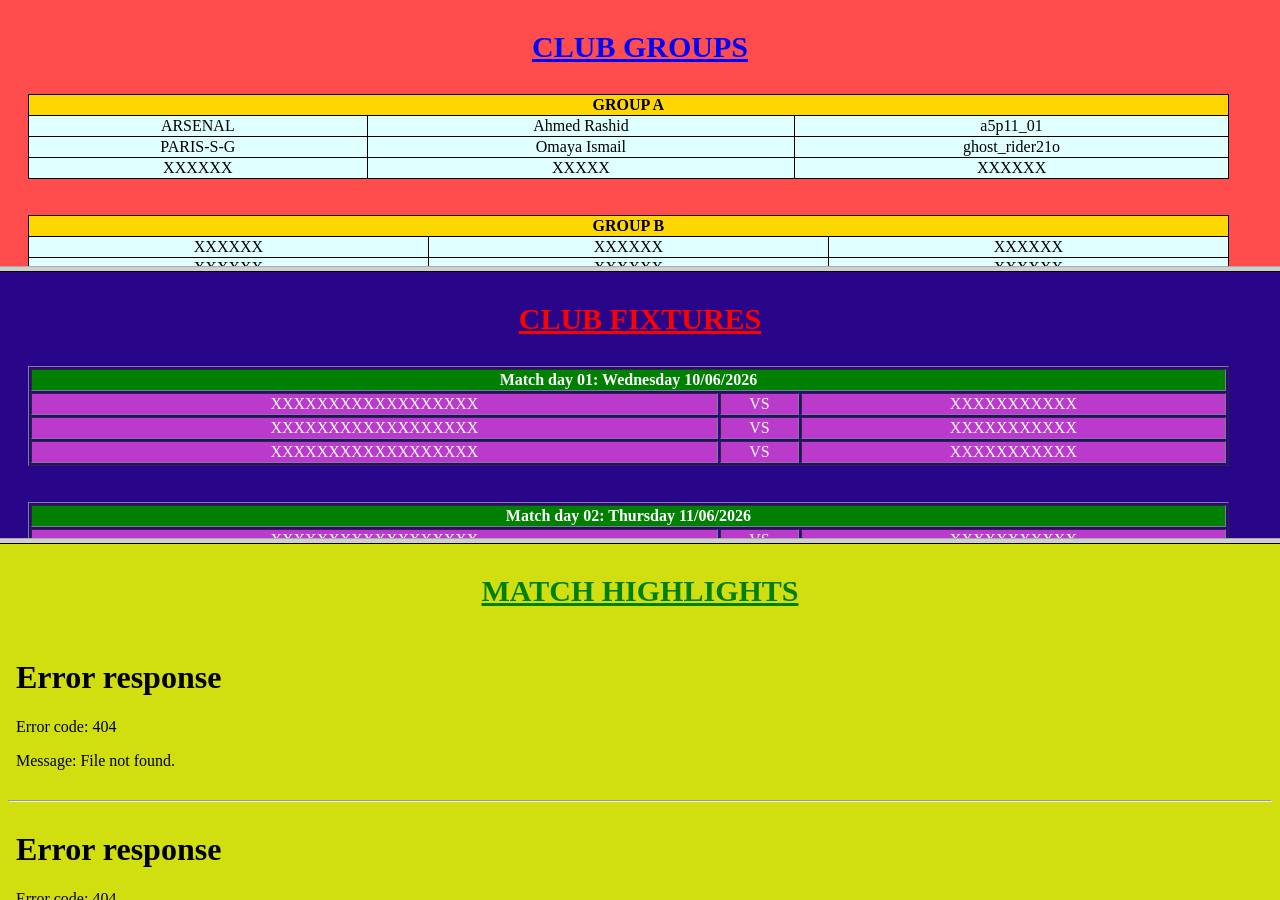
==== index.html @ 7d258d31 "Add files via upload" ====
<!DOCTYPE html>
<html>
<head>
	<meta charset="utf-8">
	<meta name="viewport" content="width=device-width, initial-scale=1">
	<title>e-football league plan | ITISS FORM 3 2026</title>
</head>
<frameset rows="30%, 30%, 40%">
	<frame src="1.html"></frame>
	<frame src="2.html"></frame>
	<frame src="3.html"></frame>
</frameset>
</html>
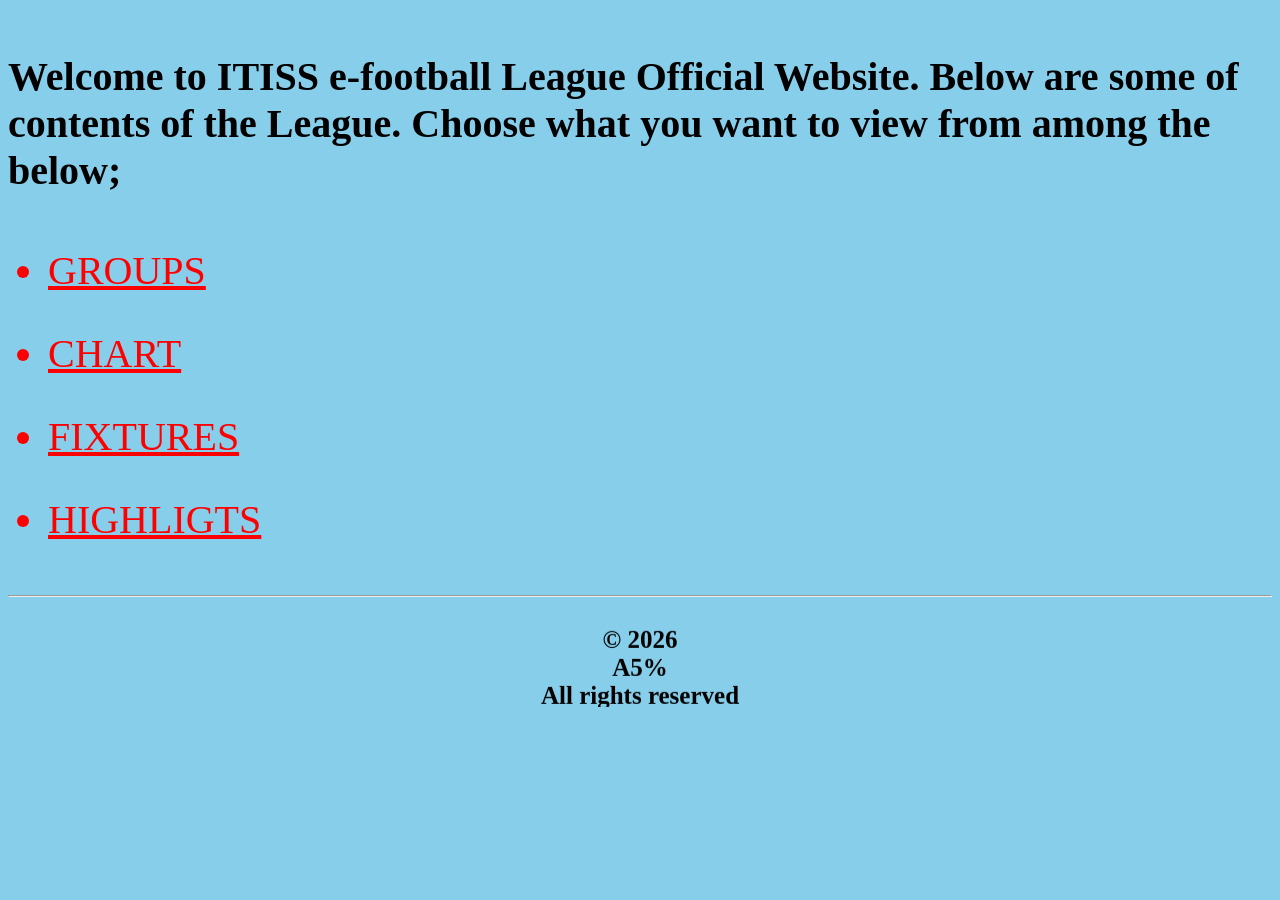
==== commit 49af121f: "Update index.html" ====
--- a/index.html
+++ b/index.html
@@ -4,10 +4,47 @@
 	<meta charset="utf-8">
 	<meta name="viewport" content="width=device-width, initial-scale=1">
 	<title>e-football league plan | ITISS FORM 3 2026</title>
+	<style>
+		h4{
+			font-size: 40px;
+		}
+
+		body{
+			background-color: skyblue;
+		}
+
+		li{
+			color: red;
+			font-size: 40px;
+		}
+
+		a{
+			color: red;
+			font-size: 40px;
+		}
+
+		footer{
+			text-align: center;
+			font-weight: bold;
+			font-size: 25px;
+		}
+	</style>
 </head>
-<frameset rows="30%, 30%, 40%">
-	<frame src="1.html"></frame>
-	<frame src="2.html"></frame>
-	<frame src="3.html"></frame>
-</frameset>
-</html>+<body>
+
+	<h4>Welcome to ITISS e-football League Official Website. Below are some of contents of the League. Choose what you want to view from among the below;</h4>
+	<h3></h3>
+	<ul>
+		<li><a href="1.html">GROUPS</a></li><br><br>
+		<li><a href="4.html">CHART</a></li><br><br>
+		<li><a href="2.html">FIXTURES</a></li><br><br>
+		<li><a href="3.html">HIGHLIGTS</a></li><br><br>
+	</ul>
+
+	<hr>
+	<br>
+	<MARQUEE DIRECTION="UP"><footer style="text-align: center;">
+		© 2026<br>A5%<br>All rights reserved
+	</footer></MARQUEE>
+</body>
+</html>
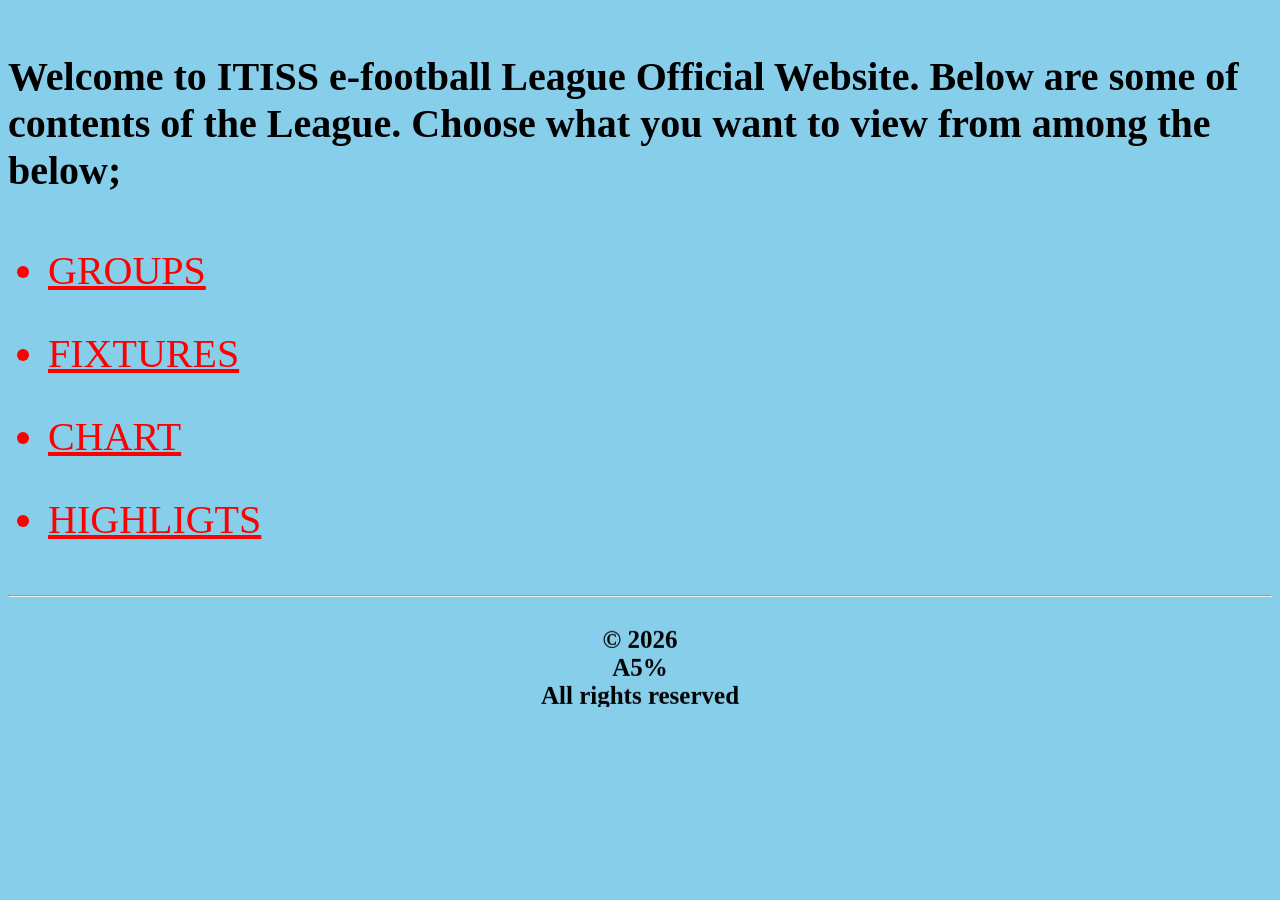
==== commit 78867bea: "Update index.html" ====
--- a/index.html
+++ b/index.html
@@ -36,8 +36,8 @@
 	<h3></h3>
 	<ul>
 		<li><a href="1.html">GROUPS</a></li><br><br>
+		<li><a href="2.html">FIXTURES</a></li><br><br>
 		<li><a href="4.html">CHART</a></li><br><br>
-		<li><a href="2.html">FIXTURES</a></li><br><br>
 		<li><a href="3.html">HIGHLIGTS</a></li><br><br>
 	</ul>
 
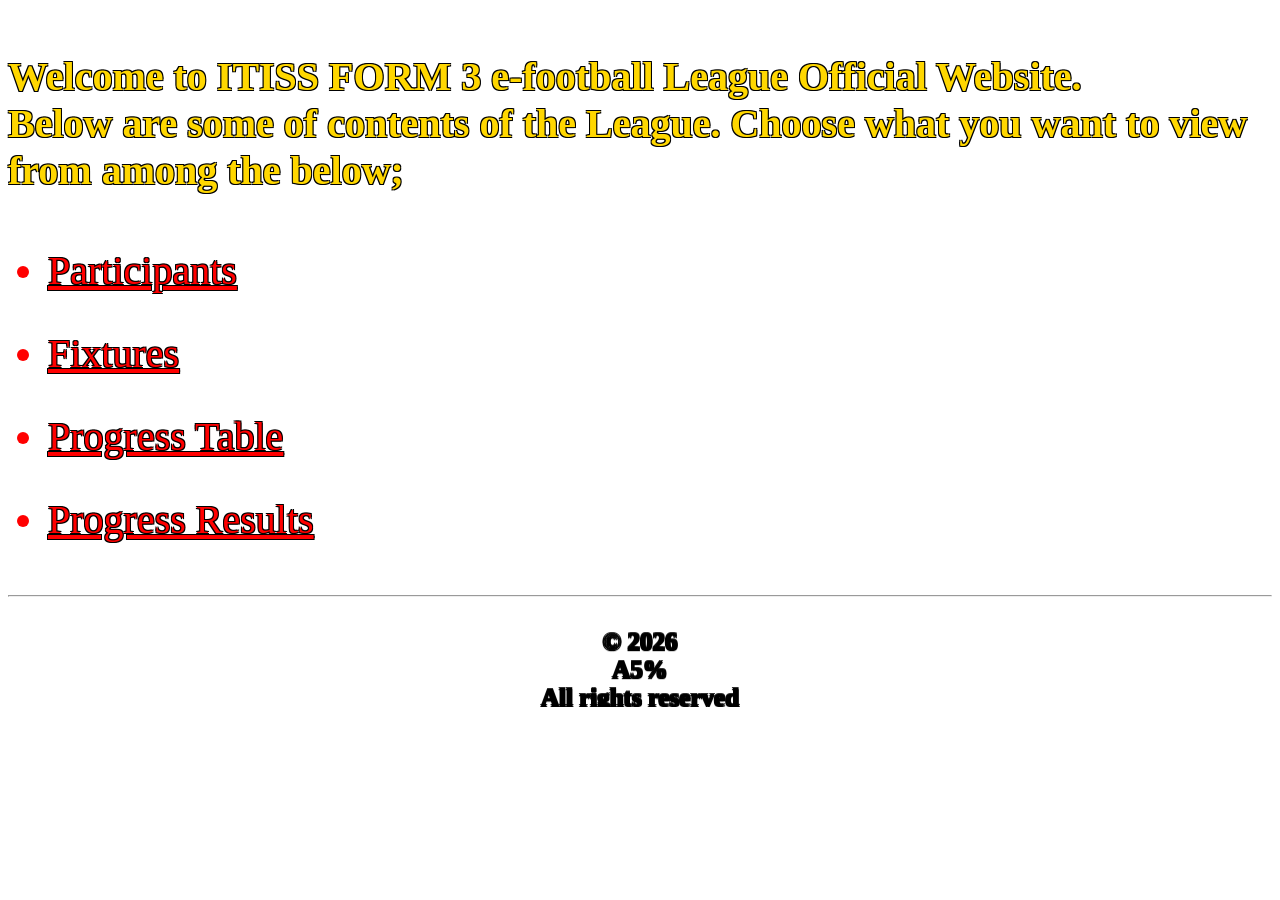
==== commit bfef5477: "Update index.html" ====
--- a/index.html
+++ b/index.html
@@ -10,7 +10,22 @@
 		}
 
 		body{
-			background-color: skyblue;
+			background-image: url('ba.jfif');
+			backdrop-filter: blur(2px);
+			background-position: center;
+			background-size: cover;
+
+  color: gold; /* Main text color */
+  text-shadow: 
+    -1px -1px 0 black,
+     1px -1px 0 black,
+    -1px  1px 0 black,
+     1px  1px 0 black; /* Outline Color */
+
+		}
+
+		footer{
+			color: black;
 		}
 
 		li{
@@ -32,13 +47,13 @@
 </head>
 <body>
 
-	<h4>Welcome to ITISS e-football League Official Website. Below are some of contents of the League. Choose what you want to view from among the below;</h4>
+	<h4>Welcome to ITISS FORM 3 e-football League Official Website.<br> Below are some of contents of the League. Choose what you want to view from among the below;</h4>
 	<h3></h3>
 	<ul>
-		<li><a href="1.html">GROUPS</a></li><br><br>
-		<li><a href="2.html">FIXTURES</a></li><br><br>
-		<li><a href="4.html">CHART</a></li><br><br>
-		<li><a href="3.html">HIGHLIGTS</a></li><br><br>
+		<li><a href="1.html">Participants</a></li><br><br>
+		<li><a href="x.html">Fixtures</a></li><br><br>
+		<li><a href="5.html">Progress Table</a></li><br><br>
+		<li><a href="3.html">Progress Results</a></li><br><br>
 	</ul>
 
 	<hr>
